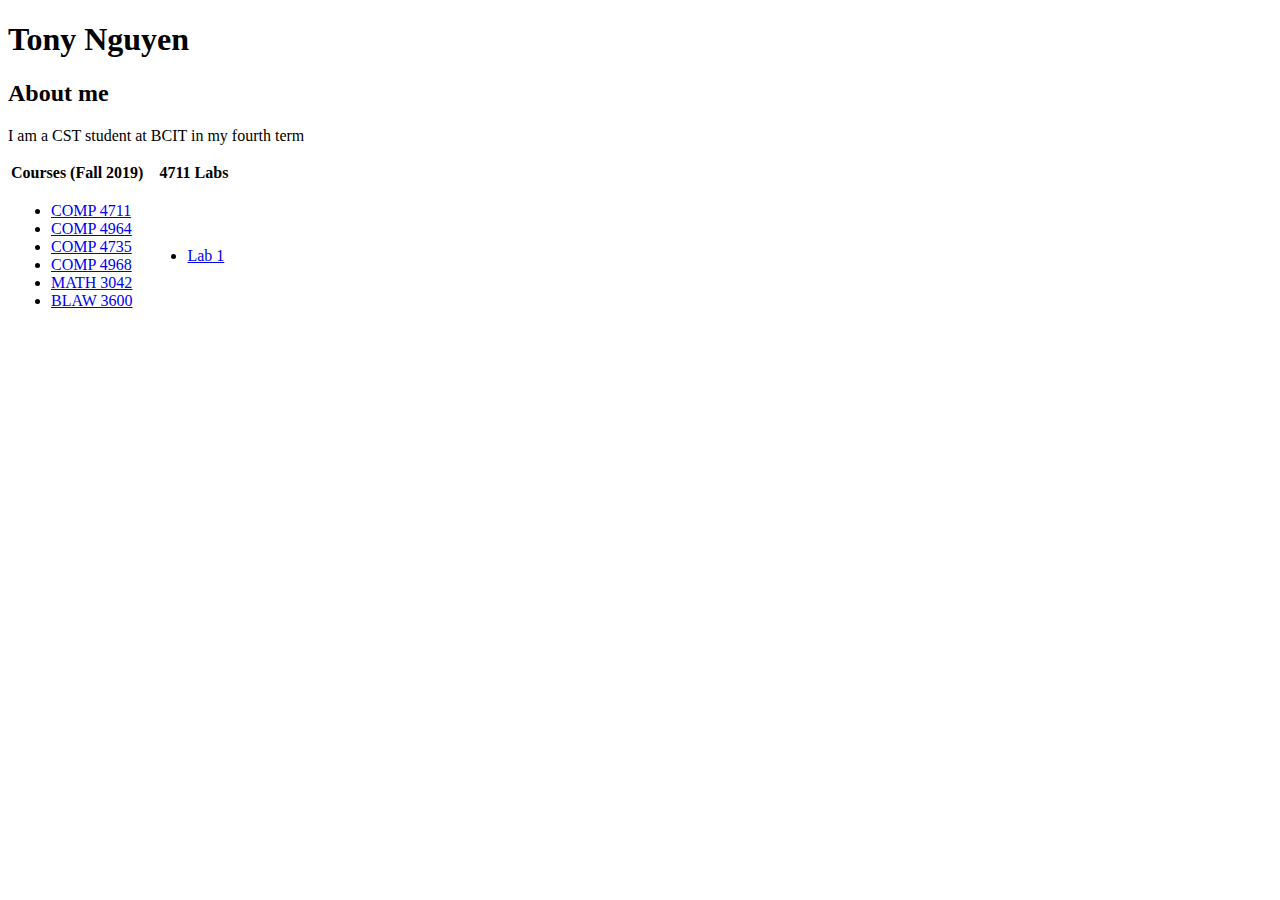
==== index.html @ 6610279a "index" ====
﻿<!DOCTYPE html PUBLIC "-//W3C//DTD XHTML 1.0 Transitional//EN" "http://www.w3.org/TR/xhtml1/DTD/xhtml1-transitional.dtd"><html><head></head><body>


    
    
    


<h1>
    Tony Nguyen
</h1>
<h2>About me</h2>
<p>
    I am a CST student at BCIT in my fourth term
</p>
<table>
    <tr>
        <th>Courses (Fall 2019)</th>
        <th>&#160;&#160;&#160;4711 Labs</th>
    </tr>
    <tr>
        <td>
            <ul>
                <li>
                    <a rel="noopener" href="https://www.bcit.ca/study/outlines/20193035498">COMP 4711</a>
                </li>
				                <li>
                    <a rel="noopener" href="https://www.bcit.ca/study/outlines/20193035498">COMP 4964</a>
                </li>
				                <li>
                    <a rel="noopener" href="https://www.bcit.ca/study/outlines/20193035498">COMP 4735</a>
                </li>
				                <li>
                    <a rel="noopener" href="https://www.bcit.ca/study/outlines/20193035498">COMP 4968</a>
                </li>
				                <li>
                    <a rel="noopener" href="https://www.bcit.ca/study/outlines/20193035498">MATH 3042</a>
                </li>
				                <li>
                    <a rel="noopener" href="https://www.bcit.ca/study/outlines/20193035498">BLAW 3600</a>
                </li>
            </ul>
        </td>
        <td>
            <ul>
                <li>
                    <a rel="noopener" href="#">Lab 1</a>
                </li>
            </ul>
        </td>
    </tr>
</table>


<script type="text/javascript" src="/d2l/common/math/MathML.js?v=20.19.8.17540-141 "></script><script type="text/javascript">document.addEventListener('DOMContentLoaded', function() { D2LMathML.DesktopInit('https://s.brightspace.com/lib/mathjax/2.6.1/MathJax.js?config=MML_HTMLorMML','https://s.brightspace.com/lib/mathjax/2.6.1/MathJax.js?config=TeX-AMS-MML_HTMLorMML'); });</script></body></html>
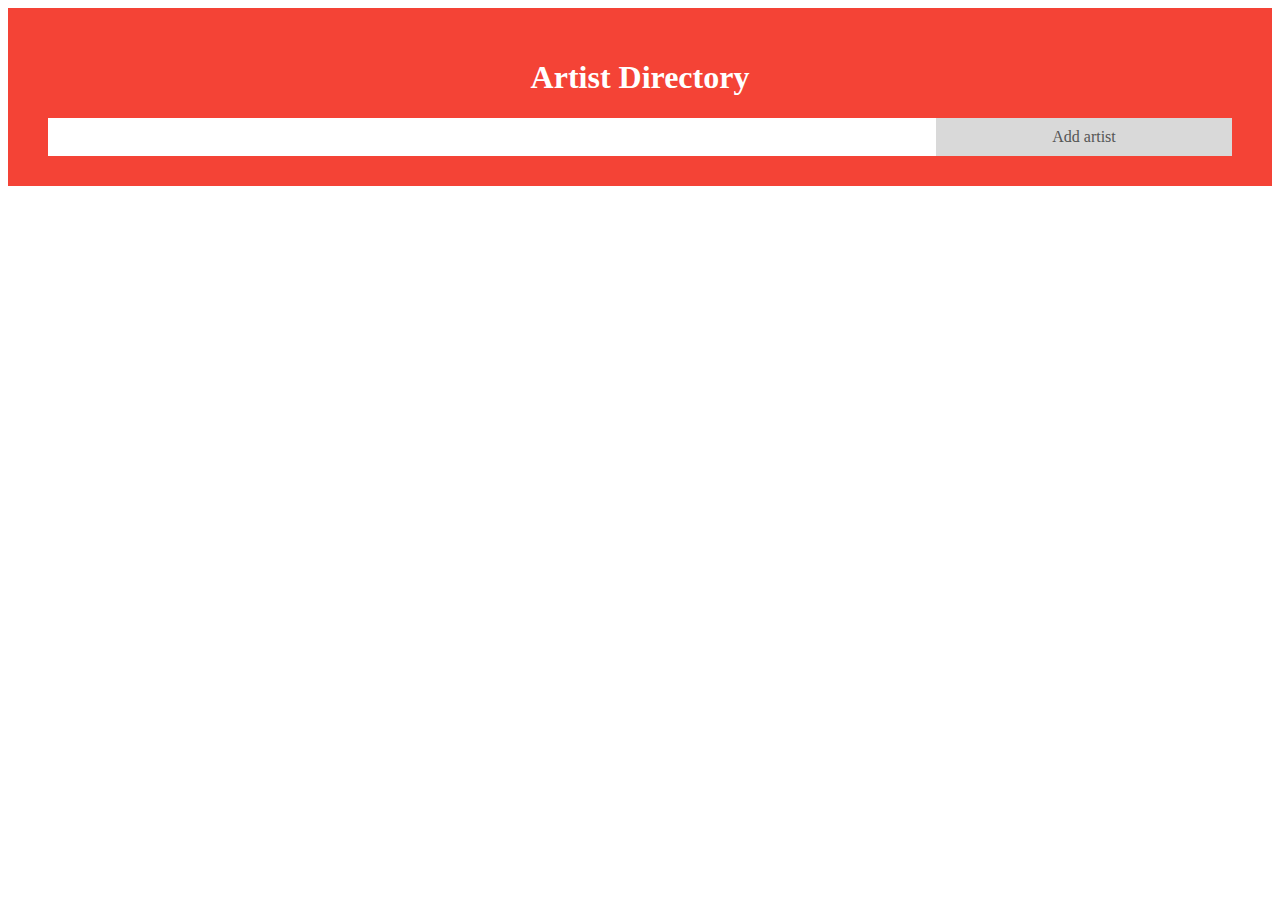
==== commit b56ccc13: "add and delete" ====
--- a/index.html
+++ b/index.html
@@ -1,55 +1,26 @@
 ﻿<!DOCTYPE html PUBLIC "-//W3C//DTD XHTML 1.0 Transitional//EN" "http://www.w3.org/TR/xhtml1/DTD/xhtml1-transitional.dtd"><html><head></head><body>
+<html>
+	<head>
+		<link rel='stylesheet' type='text/css' href='Styles/stylesheet.css'/>
+		
+	</head>
+	<script src="myScript.js"></script>
+	<div class="header">
+		<h1>Artist Directory</h1>
+		<input type="text" id="myInput">
+		<span onclick="openForm()" class="addBtn">Add artist</span>
+	</div>
+		<ul id="myUL">
+		
+	</ul>
+	<div class="form-popup" id="myForm">
+		<form action="/action_page.php" class="form-container">
+			<input type="text" id="artistName" placeholder="Artist Name" name="name" maxlength = "40" required>
+			<input type="text" id="artistDesc" placeholder="About artist" name="description" maxlength = "40" required>
+			<input type="text" id="imgURL" placeholder="Image url" name="image" required>
+			<span onclick="newElement()" type="submit" class="addBtn">Add</button></div>
+		</form>
+	</div>
+	
 
-
-    
-    
-    
-
-
-<h1>
-    Tony Nguyen
-</h1>
-<h2>About me</h2>
-<p>
-    I am a CST student at BCIT in my fourth term
-</p>
-<table>
-    <tr>
-        <th>Courses (Fall 2019)</th>
-        <th>&#160;&#160;&#160;4711 Labs</th>
-    </tr>
-    <tr>
-        <td>
-            <ul>
-                <li>
-                    <a rel="noopener" href="https://www.bcit.ca/study/outlines/20193035498">COMP 4711</a>
-                </li>
-				                <li>
-                    <a rel="noopener" href="https://www.bcit.ca/study/outlines/20193035498">COMP 4964</a>
-                </li>
-				                <li>
-                    <a rel="noopener" href="https://www.bcit.ca/study/outlines/20193035498">COMP 4735</a>
-                </li>
-				                <li>
-                    <a rel="noopener" href="https://www.bcit.ca/study/outlines/20193035498">COMP 4968</a>
-                </li>
-				                <li>
-                    <a rel="noopener" href="https://www.bcit.ca/study/outlines/20193035498">MATH 3042</a>
-                </li>
-				                <li>
-                    <a rel="noopener" href="https://www.bcit.ca/study/outlines/20193035498">BLAW 3600</a>
-                </li>
-            </ul>
-        </td>
-        <td>
-            <ul>
-                <li>
-                    <a rel="noopener" href="#">Lab 1</a>
-                </li>
-            </ul>
-        </td>
-    </tr>
-</table>
-
-
-<script type="text/javascript" src="/d2l/common/math/MathML.js?v=20.19.8.17540-141 "></script><script type="text/javascript">document.addEventListener('DOMContentLoaded', function() { D2LMathML.DesktopInit('https://s.brightspace.com/lib/mathjax/2.6.1/MathJax.js?config=MML_HTMLorMML','https://s.brightspace.com/lib/mathjax/2.6.1/MathJax.js?config=TeX-AMS-MML_HTMLorMML'); });</script></body></html>+</html>--- a/Styles/stylesheet.css
+++ b/Styles/stylesheet.css
@@ -0,0 +1,136 @@
+/* Include the padding and border in an element's total width and height */
+* {
+  box-sizing: border-box;
+}
+
+/* Remove margins and padding from the list */
+ul {
+  margin: 0;
+  padding: 0;
+}
+
+/* Style the list items */
+ul li {
+  cursor: pointer;
+  position: relative;
+  padding: 12px 8px 12px 40px;
+  background: #eee;
+  font-size: 18px;
+  transition: 0.2s;
+
+  /* make the list items unselectable */
+  -webkit-user-select: none;
+  -moz-user-select: none;
+  -ms-user-select: none;
+  user-select: none;
+}
+
+/* Set all odd list items to a different color (zebra-stripes) */
+ul li:nth-child(odd) {
+  background: #f9f9f9;
+}
+
+/* Darker background-color on hover */
+ul li:hover {
+  background: #ddd;
+}
+
+/* When clicked on, add a background color and strike out text */
+ul li.checked {
+  background: #888;
+  color: #fff;
+  text-decoration: line-through;
+}
+
+/* Add a "checked" mark when clicked on */
+ul li.checked::before {
+  content: '';
+  position: absolute;
+  border-color: #fff;
+  border-style: solid;
+  border-width: 0 2px 2px 0;
+  top: 10px;
+  left: 16px;
+  transform: rotate(45deg);
+  height: 15px;
+  width: 7px;
+}
+
+/* Style the close button */
+.close {
+  position: absolute;
+  right: 0;
+  top: 0;
+  padding: 12px 16px 12px 16px;
+}
+
+.close:hover {
+  background-color: #f44336;
+  color: white;
+}
+
+/* Style the header */
+.header {
+  background-color: #f44336;
+  padding: 30px 40px;
+  color: white;
+  text-align: center;
+}
+
+/* Clear floats after the header */
+.header:after {
+  content: "";
+  display: table;
+  clear: both;
+}
+
+/* Style the input */
+input {
+  margin: 0;
+  border: none;
+  border-radius: 0;
+  width: 75%;
+  padding: 10px;
+  float: left;
+  font-size: 16px;
+}
+
+/* Style the "Add" button */
+.addBtn {
+  padding: 10px;
+  width: 25%;
+  background: #d9d9d9;
+  color: #555;
+  float: left;
+  text-align: center;
+  font-size: 16px;
+  cursor: pointer;
+  transition: 0.3s;
+  border-radius: 0;
+}
+
+.addBtn:hover {
+  background-color: #bbb;
+}
+
+/* The popup form - hidden by default */
+.form-popup {
+  display: none;
+}
+
+/* Add styles to the form container */
+.form-container {
+  max-width: 300px;
+  padding: 10px;
+  background-color: white;
+  margin: 0 auto;
+}
+
+/* Full-width input fields */
+.form-container input[type=text], .form-container input[type=password] {
+  width: 100%;
+  padding: 15px;
+  margin: 5px 0 22px 0;
+  border: none;
+  background: #f1f1f1;
+}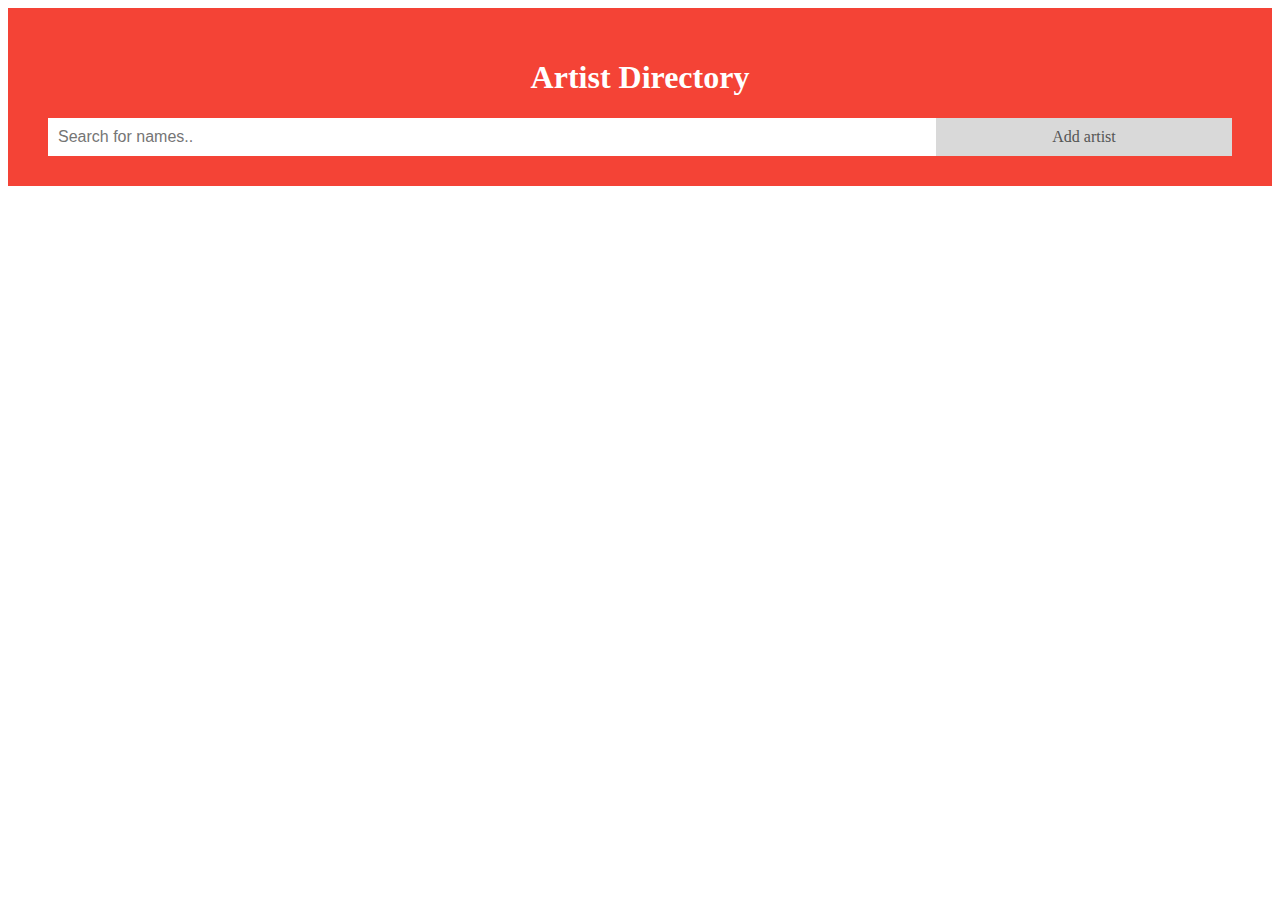
==== commit e2e4fd88: "added local storage and filter" ====
--- a/index.html
+++ b/index.html
@@ -4,23 +4,22 @@
 		<link rel='stylesheet' type='text/css' href='Styles/stylesheet.css'/>
 		
 	</head>
-	<script src="myScript.js"></script>
 	<div class="header">
 		<h1>Artist Directory</h1>
-		<input type="text" id="myInput">
-		<span onclick="openForm()" class="addBtn">Add artist</span>
+		<input type="text" id="myInput" onkeyup="myFunction()" placeholder="Search for names..">		
+		<span onclick="expandForm()" class="addBtn">Add artist</span>
 	</div>
 		<ul id="myUL">
-		
-	</ul>
+		</ul>
 	<div class="form-popup" id="myForm">
 		<form action="/action_page.php" class="form-container">
-			<input type="text" id="artistName" placeholder="Artist Name" name="name" maxlength = "40" required>
+			<input type="text" id="artistName" placeholder="Artist Name" maxlength = "40" required />
 			<input type="text" id="artistDesc" placeholder="About artist" name="description" maxlength = "40" required>
 			<input type="text" id="imgURL" placeholder="Image url" name="image" required>
-			<span onclick="newElement()" type="submit" class="addBtn">Add</button></div>
+			<span type="submit" onclick="addArtist()" class="addBtn">Add</button>
 		</form>
 	</div>
-	
+	<script src="myScript.js"></script>
+
 
 </html>